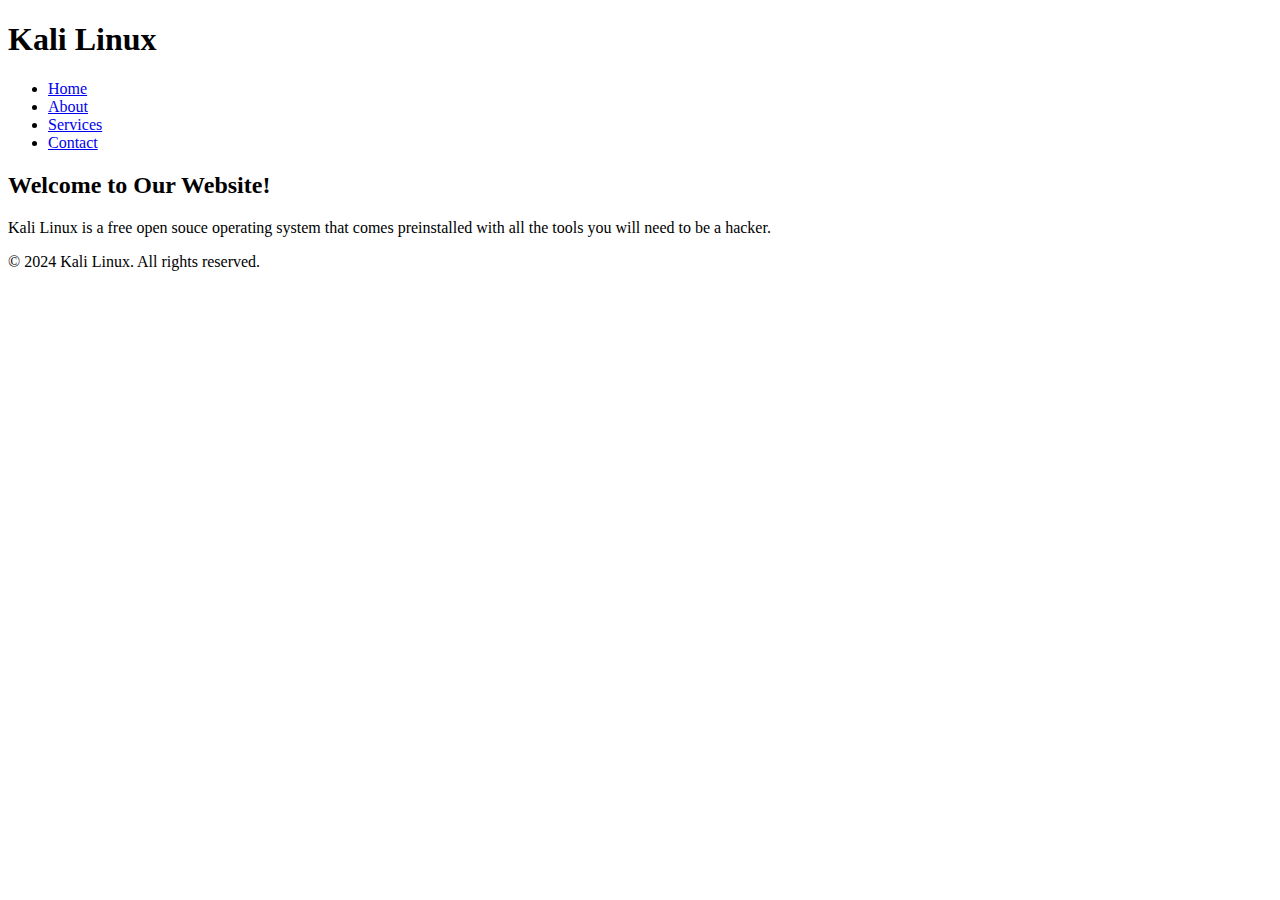
==== index.html @ 2e599fe7 "Add files via upload" ====
<!DOCTYPE html>
<html lang="en">
<head>
    <meta charset="UTF-8">
    <meta name="viewport" content="width=device-width, initial-scale=1.0">
    <title>Kali Linux</title>
    <link rel="stylesheet" href="E:\website\JS_CSS\styles.css">
</head>
<body>
    <header>
        <div class="container">
            <h1>Kali Linux</h1>
            <nav>
                <ul>
                    <li><a href="E:\website\index.html">Home</a></li>
                    <li><a href="E:\website\pages\About.html">About</a></li>
                    <li><a href="E:\website\pages\Services.html">Services</a></li>
                    <li><a href="E:\website\pages\Contact.html">Contact</a></li>
                </ul>
            </nav>
        </div>
    </header>

    <section id="home" class="section">
        <div class="container">
            <h2>Welcome to Our Website!</h2>
            <p>Kali Linux is a free open souce operating system that comes preinstalled with all the tools you will need to be a hacker.</p>
        </div>
    </section>


    <footer>
        <div class="container">
            <p>&copy; 2024 Kali Linux. All rights reserved.</p>
        </div>
    </footer>

    <script src="E:\website\JS_CSS\script.js"></script>
</body>
</html>
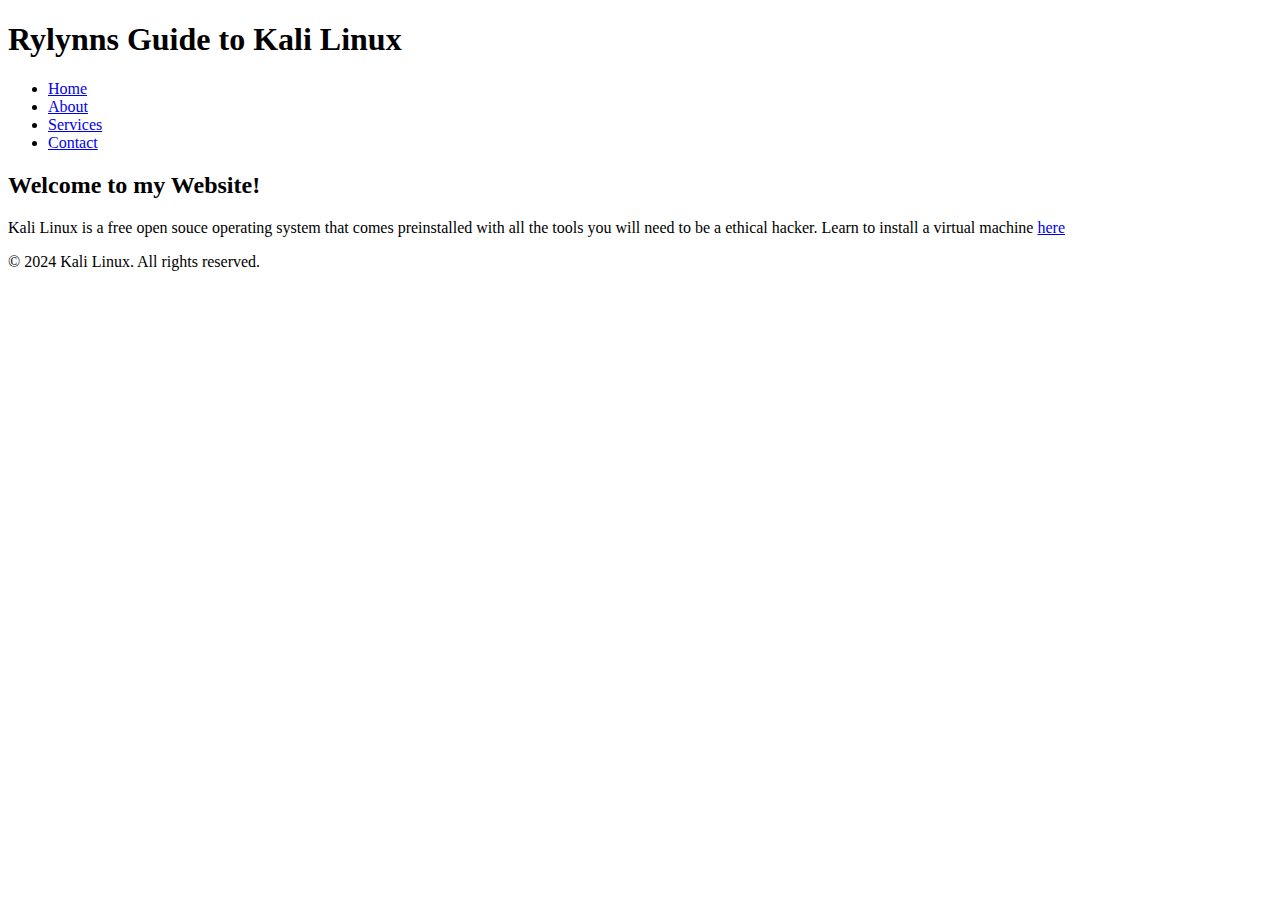
==== commit b64e5853: "Add files via upload" ====
--- a/index.html
+++ b/index.html
@@ -9,13 +9,13 @@
 <body>
     <header>
         <div class="container">
-            <h1>Kali Linux</h1>
+            <h1>Rylynns Guide to Kali Linux</h1>
             <nav>
                 <ul>
-                    <li><a href="E:\website\index.html">Home</a></li>
-                    <li><a href="E:\website\pages\About.html">About</a></li>
-                    <li><a href="E:\website\pages\Services.html">Services</a></li>
-                    <li><a href="E:\website\pages\Contact.html">Contact</a></li>
+                    <li><a href="index.html">Home</a></li>
+                    <li><a href="pages\About.html">About</a></li>
+                    <li><a href="pages\Services.html">Services</a></li>
+                    <li><a href="pages\Contact.html">Contact</a></li>
                 </ul>
             </nav>
         </div>
@@ -23,8 +23,8 @@
 
     <section id="home" class="section">
         <div class="container">
-            <h2>Welcome to Our Website!</h2>
-            <p>Kali Linux is a free open souce operating system that comes preinstalled with all the tools you will need to be a hacker.</p>
+            <h2>Welcome to my Website!</h2>
+            <p>Kali Linux is a free open souce operating system that comes preinstalled with all the tools you will need to be a ethical hacker. Learn to install a virtual machine <a href="E:\website\pages\virtualbox_install.html">here</a></p>
         </div>
     </section>
 
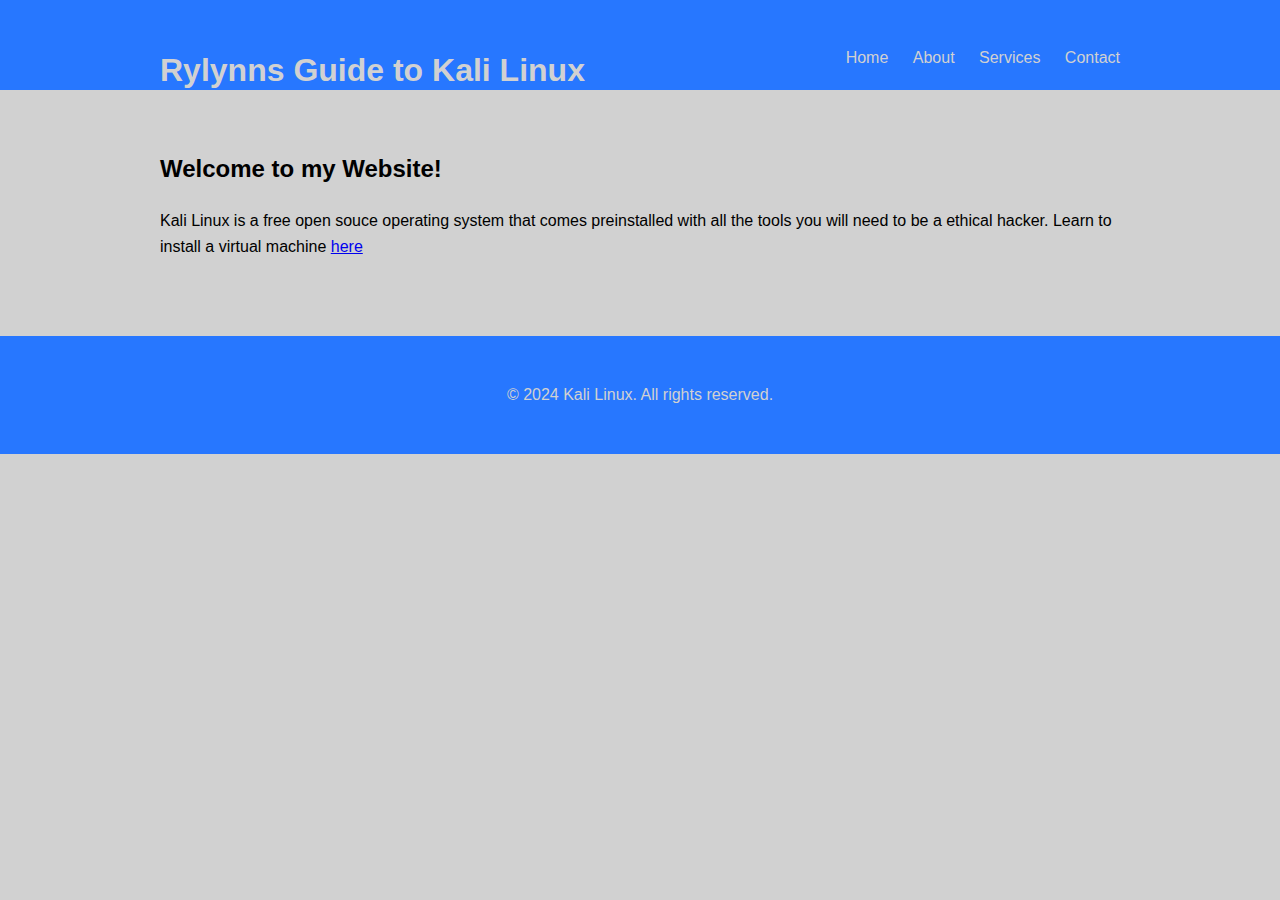
==== commit 025156f6: "Add files via upload" ====
--- a/index.html
+++ b/index.html
@@ -4,7 +4,7 @@
     <meta charset="UTF-8">
     <meta name="viewport" content="width=device-width, initial-scale=1.0">
     <title>Kali Linux</title>
-    <link rel="stylesheet" href="E:\website\JS_CSS\styles.css">
+    <link rel="stylesheet" href="JS_CSS\styles.css">
 </head>
 <body>
     <header>
